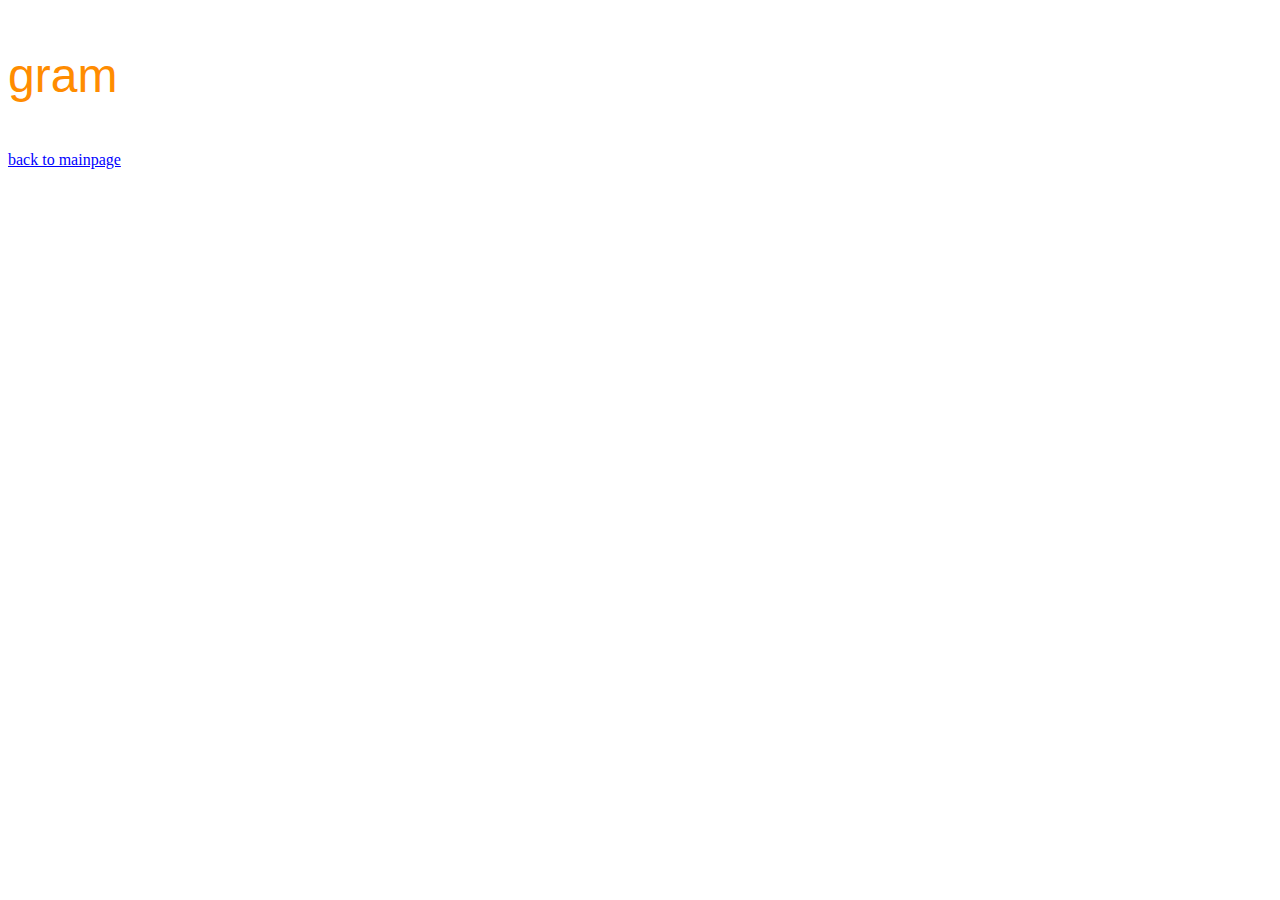
==== grampage.html @ b248bb88 "added index page" ====
<!DOCTYPE html>
<html>

<head>
    <title>gram page</title>
    <meta charset="UTF-8">
    <style>
        p {
            color: darkorange;
            font-size: 48px;
            font-family: Arial;

        }

        a {
            color: blue
        }
    </style>
</head>

<body>
    <p>gram</p>
    <a href="mainpage.html">back to mainpage</a>
</body>

</html>
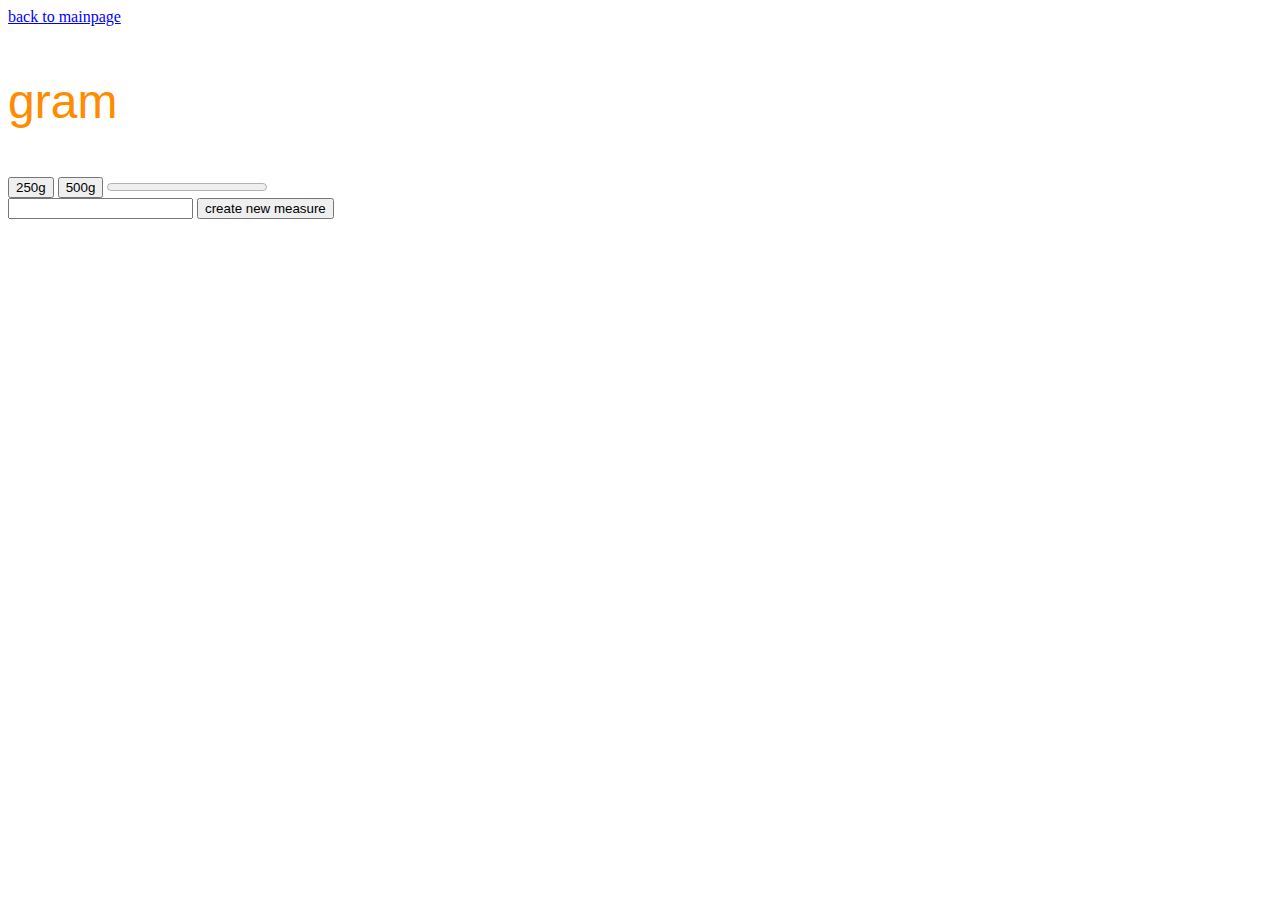
==== commit e1774349: "gramna i added some buttons and a bar" ====
--- a/grampage.html
+++ b/grampage.html
@@ -3,6 +3,7 @@
 
 <head>
     <title>gram page</title>
+    <link rel="icon" type="image/x-icon" href="Roasted_coffee_beans.png">
     <meta charset="UTF-8">
     <style>
         p {
@@ -19,8 +20,15 @@
 </head>
 
 <body>
+    <a href="mainpage.html">back to mainpage</a>
     <p>gram</p>
-    <a href="mainpage.html">back to mainpage</a>
+    <button type="button" id="250ml">250g</button>
+    <button type="button" id="500ml">500g</button>
+    <progress id="bottle" max="1000" value="0">gramna</progress>
+    <br />
+    <input type="text" id="new_measure">
+    <button type="button" id="new_measure_button">create new measure</button>
 </body>
+<script src="gramscript.js"></script>
 
 </html>
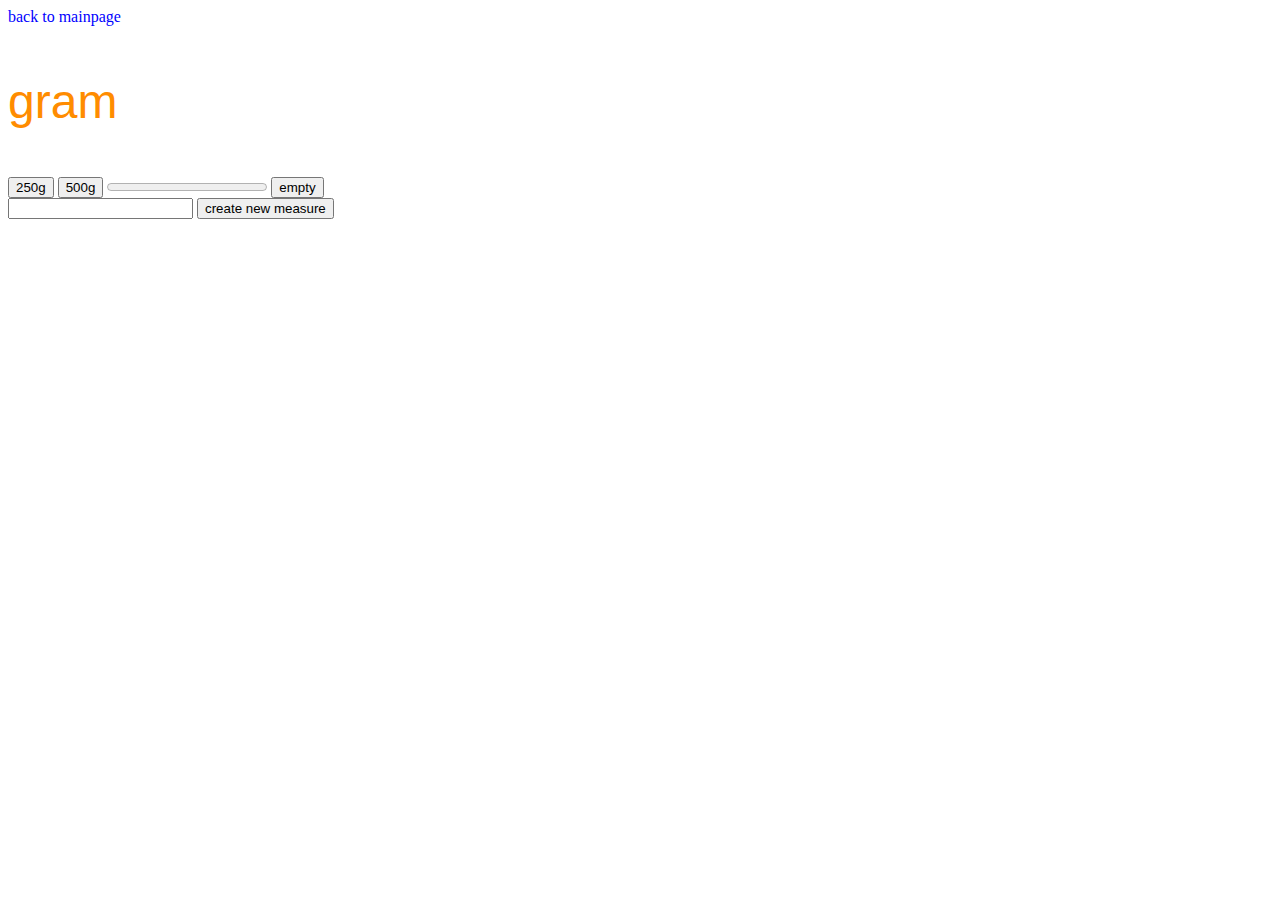
==== commit 1d515224: "gramna updates" ====
--- a/grampage.html
+++ b/grampage.html
@@ -14,17 +14,21 @@
         }
 
         a {
-            color: blue
+            text-decoration: none;
         }
     </style>
 </head>
 
 <body>
-    <a href="mainpage.html">back to mainpage</a>
-    <p>gram</p>
-    <button type="button" id="250ml">250g</button>
-    <button type="button" id="500ml">500g</button>
+    <a href="mainpage.html" style="color:blue">back to mainpage</a>
+
+    <a href="grampage.html">
+        <p>gram</p>
+    </a>
+    <button type="button" id="button_250">250g</button>
+    <button type="button" id="button_500">500g</button>
     <progress id="bottle" max="1000" value="0">gramna</progress>
+    <button type="button" id="button_empty">empty</button>
     <br />
     <input type="text" id="new_measure">
     <button type="button" id="new_measure_button">create new measure</button>
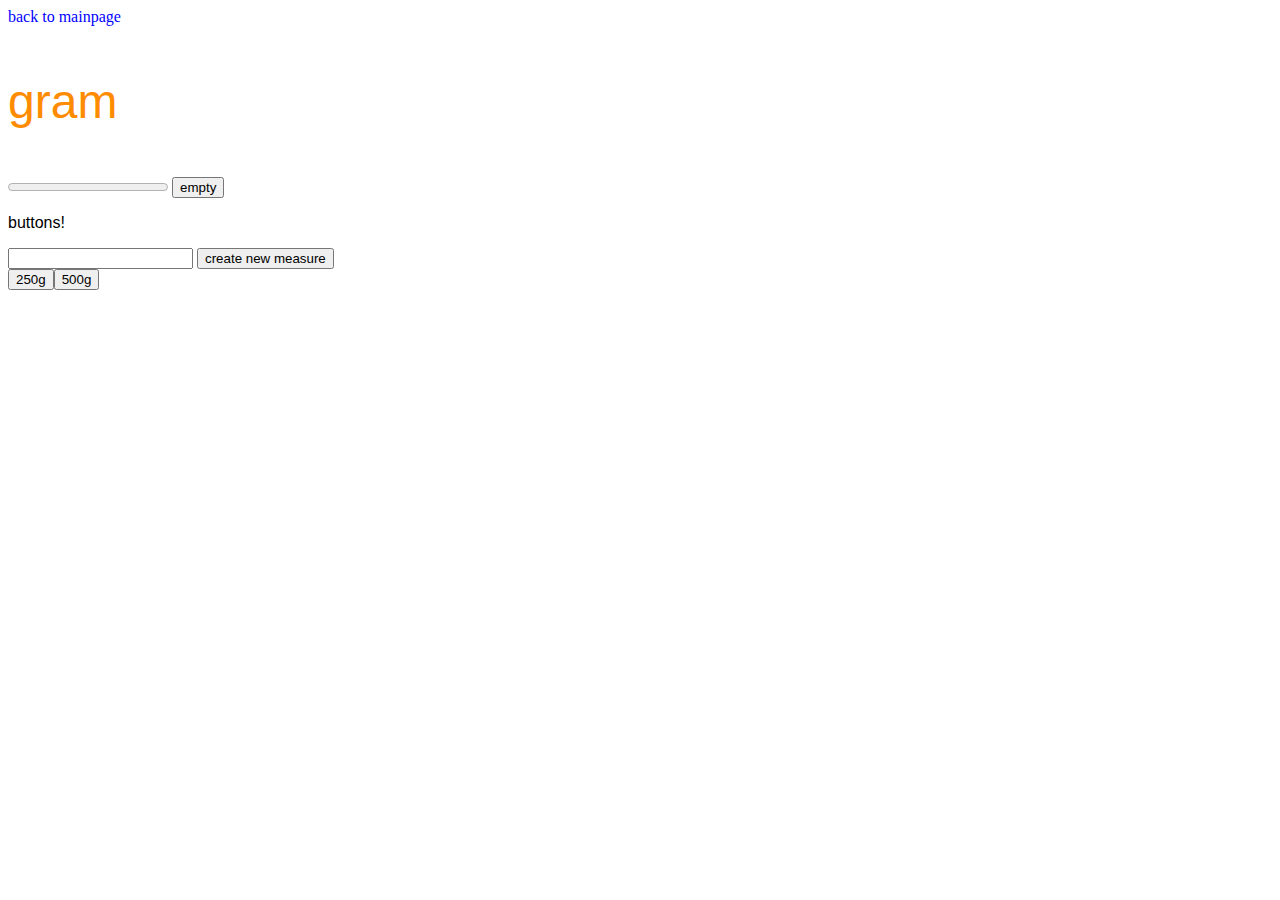
==== commit f4aad38f: "generalized some of the code, defualt buttons now" ====
--- a/grampage.html
+++ b/grampage.html
@@ -7,10 +7,7 @@
     <meta charset="UTF-8">
     <style>
         p {
-            color: darkorange;
-            font-size: 48px;
             font-family: Arial;
-
         }
 
         a {
@@ -23,15 +20,18 @@
     <a href="mainpage.html" style="color:blue">back to mainpage</a>
 
     <a href="grampage.html">
-        <p>gram</p>
+        <p style="color: darkorange;font-size: 48px;">gram</p>
     </a>
-    <button type="button" id="button_250">250g</button>
-    <button type="button" id="button_500">500g</button>
-    <progress id="bottle" max="1000" value="0">gramna</progress>
-    <button type="button" id="button_empty">empty</button>
-    <br />
-    <input type="text" id="new_measure">
-    <button type="button" id="new_measure_button">create new measure</button>
+    <div id="bottleContainer">
+        <progress id="bottle" max="1000" value="0">gramna</progress>
+        <button type="button" id="button_empty">empty</button>
+    </div>
+
+    <div id="buttonContainer">
+        <p>buttons!</p>
+        <input type="text" id="new_measure">
+        <button type="button" id="new_measure_button">create new measure</button> <br />
+    </div>
 </body>
 <script src="gramscript.js"></script>
 
